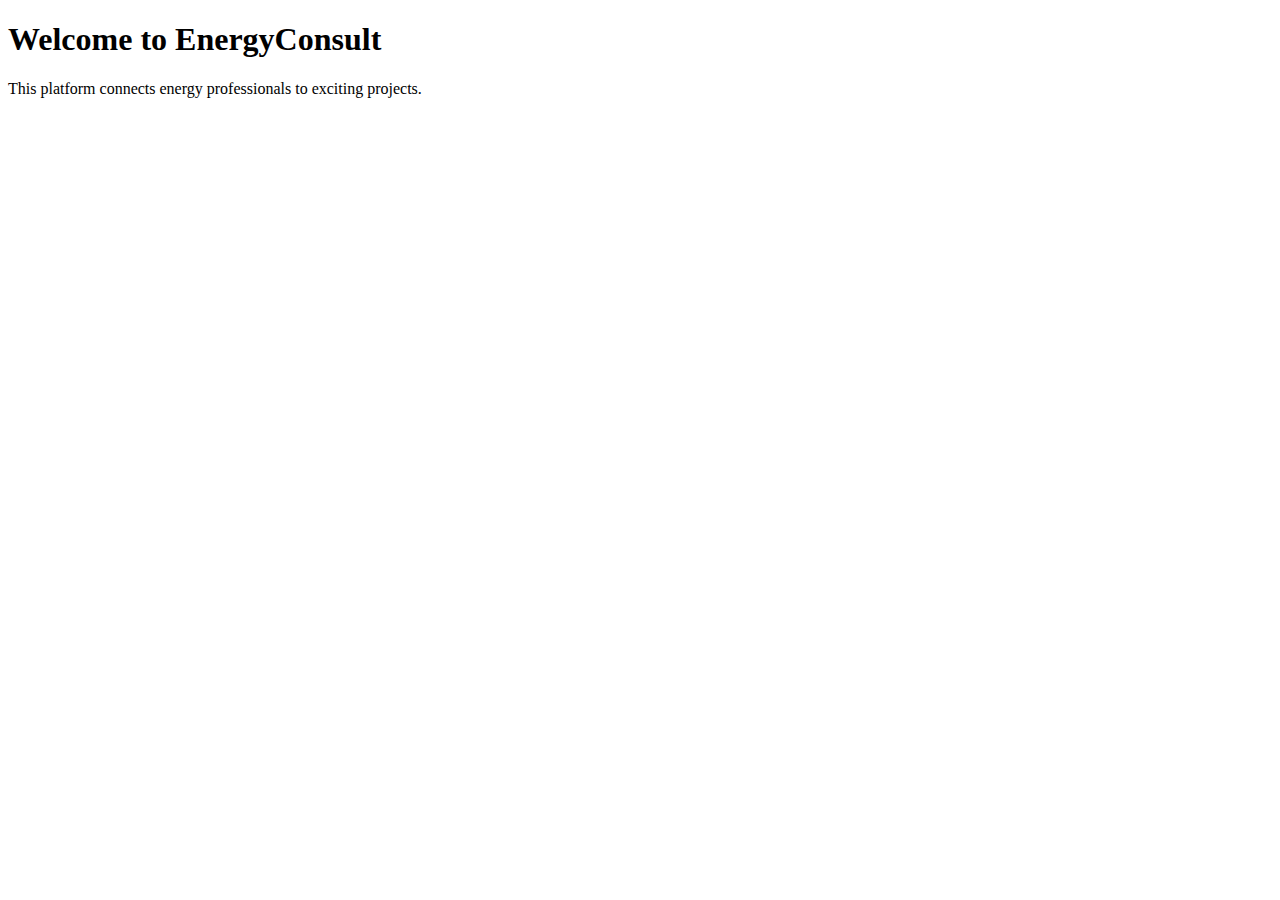
==== Contacts.html @ d5587623 "Create Contacts.html" ====
<!DOCTYPE HTML>
<html>
    <head>
        <title>Contacts</title>
    </head>
    <body>
        <h1>Welcome to EnergyConsult</h1>
        <p>This platform connects energy professionals to exciting projects.</p>
    </body>
</html>
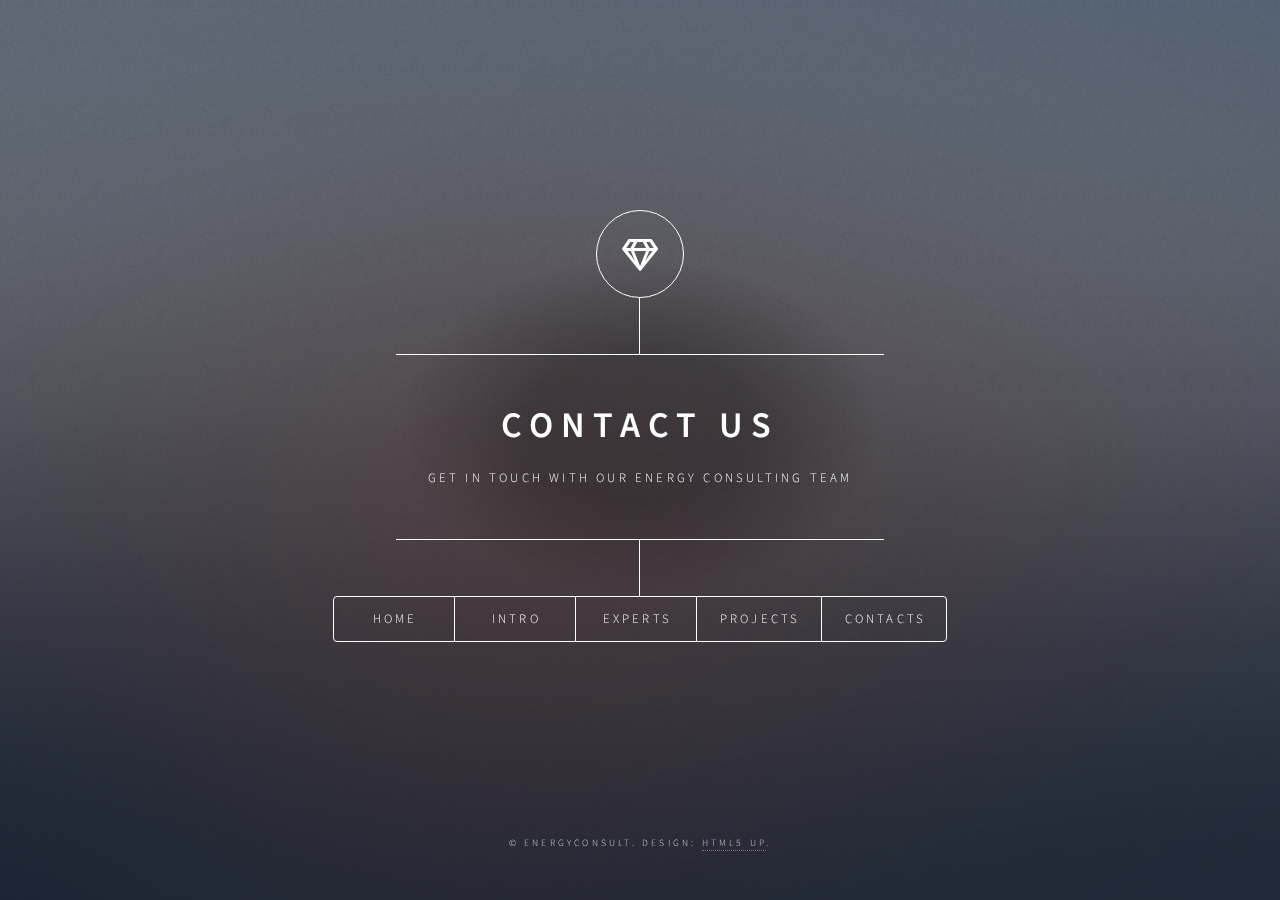
==== commit 9197f919: "Update Contacts.html" ====
--- a/Contacts.html
+++ b/Contacts.html
@@ -1,10 +1,68 @@
 <!DOCTYPE HTML>
 <html>
     <head>
-        <title>Contacts</title>
+        <title>Contact - EnergyConsult</title>
+        <meta charset="utf-8" />
+        <meta name="viewport" content="width=device-width, initial-scale=1, user-scalable=no" />
+        <link rel="stylesheet" href="assets/css/main.css" />
+        <noscript><link rel="stylesheet" href="assets/css/noscript.css" /></noscript>
     </head>
-    <body>
-        <h1>Welcome to EnergyConsult</h1>
-        <p>This platform connects energy professionals to exciting projects.</p>
+    <body class="is-preload">
+        <div id="wrapper">
+            <header id="header">
+                <div class="logo">
+                    <span class="icon fa-gem"></span>
+                </div>
+                <div class="content">
+                    <div class="inner">
+                        <h1>Contact Us</h1>
+                        <p>Get in touch with our energy consulting team</p>
+                    </div>
+                </div>
+                <nav>
+                    <ul>
+                        <li><a href="index.html">Home</a></li>
+                        <li><a href="intro.html">Intro</a></li>
+                        <li><a href="experts.html">Experts</a></li>
+                        <li><a href="projects.html">Projects</a></li>
+                        <li><a href="contacts.html">Contacts</a></li>
+                    </ul>
+                </nav>
+            </header>
+            <div id="main">
+                <article>
+                    <h2 class="major">Contact Form</h2>
+                    <form method="post" action="#">
+                        <div class="fields">
+                            <div class="field half">
+                                <label for="name">Name</label>
+                                <input type="text" name="name" id="name" />
+                            </div>
+                            <div class="field half">
+                                <label for="email">Email</label>
+                                <input type="text" name="email" id="email" />
+                            </div>
+                            <div class="field">
+                                <label for="message">Message</label>
+                                <textarea name="message" id="message" rows="4"></textarea>
+                            </div>
+                        </div>
+                        <ul class="actions">
+                            <li><input type="submit" value="Send Message" class="primary" /></li>
+                            <li><input type="reset" value="Reset" /></li>
+                        </ul>
+                    </form>
+                </article>
+            </div>
+            <footer id="footer">
+                <p class="copyright">&copy; EnergyConsult. Design: <a href="https://html5up.net">HTML5 UP</a>.</p>
+            </footer>
+        </div>
+        <div id="bg"></div>
+        <script src="assets/js/jquery.min.js"></script>
+        <script src="assets/js/browser.min.js"></script>
+        <script src="assets/js/breakpoints.min.js"></script>
+        <script src="assets/js/util.js"></script>
+        <script src="assets/js/main.js"></script>
     </body>
 </html>
--- a/assets/css/main.css
+++ b/assets/css/main.css
@@ -0,0 +1,1661 @@
+@import url(fontawesome-all.min.css);
+@import url("https://fonts.googleapis.com/css?family=Source+Sans+Pro:300italic,600italic,300,600");
+
+/*
+	Dimension by HTML5 UP
+	html5up.net | @ajlkn
+	Free for personal and commercial use under the CCA 3.0 license (html5up.net/license)
+*/
+
+html, body, div, span, applet, object,
+iframe, h1, h2, h3, h4, h5, h6, p, blockquote,
+pre, a, abbr, acronym, address, big, cite,
+code, del, dfn, em, img, ins, kbd, q, s, samp,
+small, strike, strong, sub, sup, tt, var, b,
+u, i, center, dl, dt, dd, ol, ul, li, fieldset,
+form, label, legend, table, caption, tbody,
+tfoot, thead, tr, th, td, article, aside,
+canvas, details, embed, figure, figcaption,
+footer, header, hgroup, menu, nav, output, ruby,
+section, summary, time, mark, audio, video {
+	margin: 0;
+	padding: 0;
+	border: 0;
+	font-size: 100%;
+	font: inherit;
+	vertical-align: baseline;}
+
+article, aside, details, figcaption, figure,
+footer, header, hgroup, menu, nav, section {
+	display: block;}
+
+body {
+	line-height: 1;
+}
+
+ol, ul {
+	list-style: none;
+}
+
+blockquote, q {
+	quotes: none;
+}
+
+	blockquote:before, blockquote:after, q:before, q:after {
+		content: '';
+		content: none;
+	}
+
+table {
+	border-collapse: collapse;
+	border-spacing: 0;
+}
+
+body {
+	-webkit-text-size-adjust: none;
+}
+
+mark {
+	background-color: transparent;
+	color: inherit;
+}
+
+input::-moz-focus-inner {
+	border: 0;
+	padding: 0;
+}
+
+input, select, textarea {
+	-moz-appearance: none;
+	-webkit-appearance: none;
+	-ms-appearance: none;
+	appearance: none;
+}
+
+/* Basic */
+
+	@-ms-viewport {
+		width: device-width;
+	}
+
+	@media screen and (max-width: 480px) {
+
+		html, body {
+			min-width: 320px;
+		}
+
+	}
+
+	html {
+		box-sizing: border-box;
+	}
+
+	*, *:before, *:after {
+		box-sizing: inherit;
+	}
+
+	body {
+		background: #1b1f22;
+	}
+
+		body.is-preload *, body.is-preload *:before, body.is-preload *:after {
+			-moz-animation: none !important;
+			-webkit-animation: none !important;
+			-ms-animation: none !important;
+			animation: none !important;
+			-moz-transition: none !important;
+			-webkit-transition: none !important;
+			-ms-transition: none !important;
+			transition: none !important;
+		}
+
+/* Type */
+
+	html {
+		font-size: 16pt;
+	}
+
+		@media screen and (max-width: 1680px) {
+
+			html {
+				font-size: 12pt;
+			}
+
+		}
+
+		@media screen and (max-width: 736px) {
+
+			html {
+				font-size: 11pt;
+			}
+
+		}
+
+		@media screen and (max-width: 360px) {
+
+			html {
+				font-size: 10pt;
+			}
+
+		}
+
+	body, input, select, textarea {
+		color: #ffffff;
+		font-family: "Source Sans Pro", sans-serif;
+		font-weight: 300;
+		font-size: 1rem;
+		line-height: 1.65;
+	}
+
+	a {
+		-moz-transition: color 0.2s ease-in-out, background-color 0.2s ease-in-out, border-bottom-color 0.2s ease-in-out;
+		-webkit-transition: color 0.2s ease-in-out, background-color 0.2s ease-in-out, border-bottom-color 0.2s ease-in-out;
+		-ms-transition: color 0.2s ease-in-out, background-color 0.2s ease-in-out, border-bottom-color 0.2s ease-in-out;
+		transition: color 0.2s ease-in-out, background-color 0.2s ease-in-out, border-bottom-color 0.2s ease-in-out;
+		border-bottom: dotted 1px rgba(255, 255, 255, 0.5);
+		text-decoration: none;
+		color: inherit;
+	}
+
+		a:hover {
+			border-bottom-color: transparent;
+		}
+
+	strong, b {
+		color: #ffffff;
+		font-weight: 600;
+	}
+
+	em, i {
+		font-style: italic;
+	}
+
+	p {
+		margin: 0 0 2rem 0;
+	}
+
+	h1, h2, h3, h4, h5, h6 {
+		color: #ffffff;
+		font-weight: 600;
+		line-height: 1.5;
+		margin: 0 0 1rem 0;
+		text-transform: uppercase;
+		letter-spacing: 0.2rem;
+	}
+
+		h1 a, h2 a, h3 a, h4 a, h5 a, h6 a {
+			color: inherit;
+			text-decoration: none;
+		}
+
+		h1.major, h2.major, h3.major, h4.major, h5.major, h6.major {
+			border-bottom: solid 1px #ffffff;
+			width: -moz-max-content;
+			width: -webkit-max-content;
+			width: -ms-max-content;
+			width: max-content;
+			padding-bottom: 0.5rem;
+			margin: 0 0 2rem 0;
+		}
+
+	h1 {
+		font-size: 2.25rem;
+		line-height: 1.3;
+		letter-spacing: 0.5rem;
+	}
+
+	h2 {
+		font-size: 1.5rem;
+		line-height: 1.4;
+		letter-spacing: 0.5rem;
+	}
+
+	h3 {
+		font-size: 1rem;
+	}
+
+	h4 {
+		font-size: 0.8rem;
+	}
+
+	h5 {
+		font-size: 0.7rem;
+	}
+
+	h6 {
+		font-size: 0.6rem;
+	}
+
+	@media screen and (max-width: 736px) {
+
+		h1 {
+			font-size: 1.75rem;
+			line-height: 1.4;
+		}
+
+		h2 {
+			font-size: 1.25em;
+			line-height: 1.5;
+		}
+
+	}
+
+	sub {
+		font-size: 0.8rem;
+		position: relative;
+		top: 0.5rem;
+	}
+
+	sup {
+		font-size: 0.8rem;
+		position: relative;
+		top: -0.5rem;
+	}
+
+	blockquote {
+		border-left: solid 4px #ffffff;
+		font-style: italic;
+		margin: 0 0 2rem 0;
+		padding: 0.5rem 0 0.5rem 2rem;
+	}
+
+	code {
+		background: rgba(255, 255, 255, 0.075);
+		border-radius: 4px;
+		font-family: "Courier New", monospace;
+		font-size: 0.9rem;
+		margin: 0 0.25rem;
+		padding: 0.25rem 0.65rem;
+	}
+
+	pre {
+		-webkit-overflow-scrolling: touch;
+		font-family: "Courier New", monospace;
+		font-size: 0.9rem;
+		margin: 0 0 2rem 0;
+	}
+
+		pre code {
+			display: block;
+			line-height: 1.75;
+			padding: 1rem 1.5rem;
+			overflow-x: auto;
+		}
+
+	hr {
+		border: 0;
+		border-bottom: solid 1px #ffffff;
+		margin: 2.75rem 0;
+	}
+
+	.align-left {
+		text-align: left;
+	}
+
+	.align-center {
+		text-align: center;
+	}
+
+	.align-right {
+		text-align: right;
+	}
+
+/* Form */
+
+	form {
+		margin: 0 0 2rem 0;
+	}
+
+		form > :last-child {
+			margin-bottom: 0;
+		}
+
+		form > .fields {
+			display: -moz-flex;
+			display: -webkit-flex;
+			display: -ms-flex;
+			display: flex;
+			-moz-flex-wrap: wrap;
+			-webkit-flex-wrap: wrap;
+			-ms-flex-wrap: wrap;
+			flex-wrap: wrap;
+			width: calc(100% + 3rem);
+			margin: -1.5rem 0 2rem -1.5rem;
+		}
+
+			form > .fields > .field {
+				-moz-flex-grow: 0;
+				-webkit-flex-grow: 0;
+				-ms-flex-grow: 0;
+				flex-grow: 0;
+				-moz-flex-shrink: 0;
+				-webkit-flex-shrink: 0;
+				-ms-flex-shrink: 0;
+				flex-shrink: 0;
+				padding: 1.5rem 0 0 1.5rem;
+				width: calc(100% - 1.5rem);
+			}
+
+				form > .fields > .field.half {
+					width: calc(50% - 0.75rem);
+				}
+
+				form > .fields > .field.third {
+					width: calc(100%/3 - 0.5rem);
+				}
+
+				form > .fields > .field.quarter {
+					width: calc(25% - 0.375rem);
+				}
+
+		@media screen and (max-width: 480px) {
+
+			form > .fields {
+				width: calc(100% + 3rem);
+				margin: -1.5rem 0 2rem -1.5rem;
+			}
+
+				form > .fields > .field {
+					padding: 1.5rem 0 0 1.5rem;
+					width: calc(100% - 1.5rem);
+				}
+
+					form > .fields > .field.half {
+						width: calc(100% - 1.5rem);
+					}
+
+					form > .fields > .field.third {
+						width: calc(100% - 1.5rem);
+					}
+
+					form > .fields > .field.quarter {
+						width: calc(100% - 1.5rem);
+					}
+
+		}
+
+	label {
+		color: #ffffff;
+		display: block;
+		font-size: 0.8rem;
+		font-weight: 300;
+		letter-spacing: 0.2rem;
+		line-height: 1.5;
+		margin: 0 0 1rem 0;
+		text-transform: uppercase;
+	}
+
+	input[type="text"],
+	input[type="password"],
+	input[type="email"],
+	input[type="tel"],
+	select,
+	textarea {
+		-moz-appearance: none;
+		-webkit-appearance: none;
+		-ms-appearance: none;
+		appearance: none;
+		-moz-transition: border-color 0.2s ease-in-out, box-shadow 0.2s ease-in-out, background-color 0.2s ease-in-out;
+		-webkit-transition: border-color 0.2s ease-in-out, box-shadow 0.2s ease-in-out, background-color 0.2s ease-in-out;
+		-ms-transition: border-color 0.2s ease-in-out, box-shadow 0.2s ease-in-out, background-color 0.2s ease-in-out;
+		transition: border-color 0.2s ease-in-out, box-shadow 0.2s ease-in-out, background-color 0.2s ease-in-out;
+		background-color: transparent;
+		border-radius: 4px;
+		border: solid 1px #ffffff;
+		color: inherit;
+		display: block;
+		outline: 0;
+		padding: 0 1rem;
+		text-decoration: none;
+		width: 100%;
+	}
+
+		input[type="text"]:invalid,
+		input[type="password"]:invalid,
+		input[type="email"]:invalid,
+		input[type="tel"]:invalid,
+		select:invalid,
+		textarea:invalid {
+			box-shadow: none;
+		}
+
+		input[type="text"]:focus,
+		input[type="password"]:focus,
+		input[type="email"]:focus,
+		input[type="tel"]:focus,
+		select:focus,
+		textarea:focus {
+			background: rgba(255, 255, 255, 0.075);
+			border-color: #ffffff;
+			box-shadow: 0 0 0 1px #ffffff;
+		}
+
+	select {
+		background-image: url("data:image/svg+xml;charset=utf8,%3Csvg xmlns='http://www.w3.org/2000/svg' width='40' height='40' preserveAspectRatio='none' viewBox='0 0 40 40'%3E%3Cpath d='M9.4,12.3l10.4,10.4l10.4-10.4c0.2-0.2,0.5-0.4,0.9-0.4c0.3,0,0.6,0.1,0.9,0.4l3.3,3.3c0.2,0.2,0.4,0.5,0.4,0.9 c0,0.4-0.1,0.6-0.4,0.9L20.7,31.9c-0.2,0.2-0.5,0.4-0.9,0.4c-0.3,0-0.6-0.1-0.9-0.4L4.3,17.3c-0.2-0.2-0.4-0.5-0.4-0.9 c0-0.4,0.1-0.6,0.4-0.9l3.3-3.3c0.2-0.2,0.5-0.4,0.9-0.4S9.1,12.1,9.4,12.3z' fill='%23ffffff' /%3E%3C/svg%3E");
+		background-size: 1.25rem;
+		background-repeat: no-repeat;
+		background-position: calc(100% - 1rem) center;
+		height: 2.75rem;
+		padding-right: 2.75rem;
+		text-overflow: ellipsis;
+	}
+
+		select option {
+			color: #ffffff;
+			background: #1b1f22;
+		}
+
+		select:focus::-ms-value {
+			background-color: transparent;
+		}
+
+		select::-ms-expand {
+			display: none;
+		}
+
+	input[type="text"],
+	input[type="password"],
+	input[type="email"],
+	select {
+		height: 2.75rem;
+	}
+
+	textarea {
+		padding: 0.75rem 1rem;
+	}
+
+	input[type="checkbox"],
+	input[type="radio"] {
+		-moz-appearance: none;
+		-webkit-appearance: none;
+		-ms-appearance: none;
+		appearance: none;
+		display: block;
+		float: left;
+		margin-right: -2rem;
+		opacity: 0;
+		width: 1rem;
+		z-index: -1;
+	}
+
+		input[type="checkbox"] + label,
+		input[type="radio"] + label {
+			text-decoration: none;
+			-moz-user-select: none;
+			-webkit-user-select: none;
+			-ms-user-select: none;
+			user-select: none;
+			color: #ffffff;
+			cursor: pointer;
+			display: inline-block;
+			font-size: 0.8rem;
+			font-weight: 300;
+			margin: 0 0 0.5rem 0;
+			padding-left: 2.65rem;
+			padding-right: 0.75rem;
+			position: relative;
+		}
+
+			input[type="checkbox"] + label:before,
+			input[type="radio"] + label:before {
+				-moz-osx-font-smoothing: grayscale;
+				-webkit-font-smoothing: antialiased;
+				display: inline-block;
+				font-style: normal;
+				font-variant: normal;
+				text-rendering: auto;
+				line-height: 1;
+				text-transform: none !important;
+				font-family: 'Font Awesome 5 Free';
+				font-weight: 900;
+			}
+
+			input[type="checkbox"] + label:before,
+			input[type="radio"] + label:before {
+				-moz-transition: border-color 0.2s ease-in-out, box-shadow 0.2s ease-in-out, background-color 0.2s ease-in-out;
+				-webkit-transition: border-color 0.2s ease-in-out, box-shadow 0.2s ease-in-out, background-color 0.2s ease-in-out;
+				-ms-transition: border-color 0.2s ease-in-out, box-shadow 0.2s ease-in-out, background-color 0.2s ease-in-out;
+				transition: border-color 0.2s ease-in-out, box-shadow 0.2s ease-in-out, background-color 0.2s ease-in-out;
+				border-radius: 4px;
+				border: solid 1px #ffffff;
+				content: '';
+				display: inline-block;
+				height: 1.65rem;
+				left: 0;
+				line-height: 1.65rem;
+				position: absolute;
+				text-align: center;
+				top: -0.15rem;
+				width: 1.65rem;
+			}
+
+		input[type="checkbox"]:checked + label:before,
+		input[type="radio"]:checked + label:before {
+			background: #ffffff !important;
+			border-color: #ffffff !important;
+			color: #1b1f22;
+			content: '\f00c';
+		}
+
+		input[type="checkbox"]:focus + label:before,
+		input[type="radio"]:focus + label:before {
+			background: rgba(255, 255, 255, 0.075);
+			border-color: #ffffff;
+			box-shadow: 0 0 0 1px #ffffff;
+		}
+
+	input[type="checkbox"] + label:before {
+		border-radius: 4px;
+	}
+
+	input[type="radio"] + label:before {
+		border-radius: 100%;
+	}
+
+	::-webkit-input-placeholder {
+		color: rgba(255, 255, 255, 0.5) !important;
+		opacity: 1.0;
+	}
+
+	:-moz-placeholder {
+		color: rgba(255, 255, 255, 0.5) !important;
+		opacity: 1.0;
+	}
+
+	::-moz-placeholder {
+		color: rgba(255, 255, 255, 0.5) !important;
+		opacity: 1.0;
+	}
+
+	:-ms-input-placeholder {
+		color: rgba(255, 255, 255, 0.5) !important;
+		opacity: 1.0;
+	}
+
+	.formerize-placeholder {
+		color: rgba(255, 255, 255, 0.5) !important;
+		opacity: 1.0;
+	}
+
+/* Box */
+
+	.box {
+		border-radius: 4px;
+		border: solid 1px #ffffff;
+		margin-bottom: 2rem;
+		padding: 1.5em;
+	}
+
+		.box > :last-child,
+		.box > :last-child > :last-child,
+		.box > :last-child > :last-child > :last-child {
+			margin-bottom: 0;
+		}
+
+		.box.alt {
+			border: 0;
+			border-radius: 0;
+			padding: 0;
+		}
+
+/* Icon */
+
+	.icon {
+		text-decoration: none;
+		border-bottom: none;
+		position: relative;
+	}
+
+		.icon:before {
+			-moz-osx-font-smoothing: grayscale;
+			-webkit-font-smoothing: antialiased;
+			display: inline-block;
+			font-style: normal;
+			font-variant: normal;
+			text-rendering: auto;
+			line-height: 1;
+			text-transform: none !important;
+			font-family: 'Font Awesome 5 Free';
+			font-weight: 400;
+		}
+
+		.icon > .label {
+			display: none;
+		}
+
+		.icon:before {
+			line-height: inherit;
+		}
+
+		.icon.solid:before {
+			font-weight: 900;
+		}
+
+		.icon.brands:before {
+			font-family: 'Font Awesome 5 Brands';
+		}
+
+/* Image */
+
+	.image {
+		border-radius: 4px;
+		border: 0;
+		display: inline-block;
+		position: relative;
+	}
+
+		.image:before {
+			pointer-events: none;
+			background-image: url("../../images/overlay.png");
+			background-color: rgba(19, 21, 25, 0.5);
+			border-radius: 4px;
+			content: '';
+			display: block;
+			height: 100%;
+			left: 0;
+			opacity: 0.5;
+			position: absolute;
+			top: 0;
+			width: 100%;
+		}
+
+		.image img {
+			border-radius: 4px;
+			display: block;
+		}
+
+		.image.left, .image.right {
+			max-width: 40%;
+		}
+
+			.image.left img, .image.right img {
+				width: 100%;
+			}
+
+		.image.left {
+			float: left;
+			padding: 0 1.5em 1em 0;
+			top: 0.25em;
+		}
+
+		.image.right {
+			float: right;
+			padding: 0 0 1em 1.5em;
+			top: 0.25em;
+		}
+
+		.image.fit {
+			display: block;
+			margin: 0 0 2rem 0;
+			width: 100%;
+		}
+
+			.image.fit img {
+				width: 100%;
+			}
+
+		.image.main {
+			display: block;
+			margin: 2.5rem 0;
+			width: 100%;
+		}
+
+			.image.main img {
+				width: 100%;
+			}
+
+		@media screen and (max-width: 736px) {
+
+			.image.main {
+				margin: 2rem 0;
+			}
+
+		}
+
+		@media screen and (max-width: 480px) {
+
+			.image.main {
+				margin: 1.5rem 0;
+			}
+
+		}
+
+/* List */
+
+	ol {
+		list-style: decimal;
+		margin: 0 0 2rem 0;
+		padding-left: 1.25em;
+	}
+
+		ol li {
+			padding-left: 0.25em;
+		}
+
+	ul {
+		list-style: disc;
+		margin: 0 0 2rem 0;
+		padding-left: 1em;
+	}
+
+		ul li {
+			padding-left: 0.5em;
+		}
+
+		ul.alt {
+			list-style: none;
+			padding-left: 0;
+		}
+
+			ul.alt li {
+				border-top: solid 1px #ffffff;
+				padding: 0.5em 0;
+			}
+
+				ul.alt li:first-child {
+					border-top: 0;
+					padding-top: 0;
+				}
+
+	dl {
+		margin: 0 0 2rem 0;
+	}
+
+		dl dt {
+			display: block;
+			font-weight: 600;
+			margin: 0 0 1rem 0;
+		}
+
+		dl dd {
+			margin-left: 2rem;
+		}
+
+/* Actions */
+
+	ul.actions {
+		display: -moz-flex;
+		display: -webkit-flex;
+		display: -ms-flex;
+		display: flex;
+		cursor: default;
+		list-style: none;
+		margin-left: -1rem;
+		padding-left: 0;
+	}
+
+		ul.actions li {
+			padding: 0 0 0 1rem;
+			vertical-align: middle;
+		}
+
+		ul.actions.special {
+			-moz-justify-content: center;
+			-webkit-justify-content: center;
+			-ms-justify-content: center;
+			justify-content: center;
+			width: 100%;
+			margin-left: 0;
+		}
+
+			ul.actions.special li:first-child {
+				padding-left: 0;
+			}
+
+		ul.actions.stacked {
+			-moz-flex-direction: column;
+			-webkit-flex-direction: column;
+			-ms-flex-direction: column;
+			flex-direction: column;
+			margin-left: 0;
+		}
+
+			ul.actions.stacked li {
+				padding: 1.3rem 0 0 0;
+			}
+
+				ul.actions.stacked li:first-child {
+					padding-top: 0;
+				}
+
+		ul.actions.fit {
+			width: calc(100% + 1rem);
+		}
+
+			ul.actions.fit li {
+				-moz-flex-grow: 1;
+				-webkit-flex-grow: 1;
+				-ms-flex-grow: 1;
+				flex-grow: 1;
+				-moz-flex-shrink: 1;
+				-webkit-flex-shrink: 1;
+				-ms-flex-shrink: 1;
+				flex-shrink: 1;
+				width: 100%;
+			}
+
+				ul.actions.fit li > * {
+					width: 100%;
+				}
+
+			ul.actions.fit.stacked {
+				width: 100%;
+			}
+
+		@media screen and (max-width: 480px) {
+
+			ul.actions:not(.fixed) {
+				-moz-flex-direction: column;
+				-webkit-flex-direction: column;
+				-ms-flex-direction: column;
+				flex-direction: column;
+				margin-left: 0;
+				width: 100% !important;
+			}
+
+				ul.actions:not(.fixed) li {
+					-moz-flex-grow: 1;
+					-webkit-flex-grow: 1;
+					-ms-flex-grow: 1;
+					flex-grow: 1;
+					-moz-flex-shrink: 1;
+					-webkit-flex-shrink: 1;
+					-ms-flex-shrink: 1;
+					flex-shrink: 1;
+					padding: 1rem 0 0 0;
+					text-align: center;
+					width: 100%;
+				}
+
+					ul.actions:not(.fixed) li > * {
+						width: 100%;
+					}
+
+					ul.actions:not(.fixed) li:first-child {
+						padding-top: 0;
+					}
+
+					ul.actions:not(.fixed) li input[type="submit"],
+					ul.actions:not(.fixed) li input[type="reset"],
+					ul.actions:not(.fixed) li input[type="button"],
+					ul.actions:not(.fixed) li button,
+					ul.actions:not(.fixed) li .button {
+						width: 100%;
+					}
+
+						ul.actions:not(.fixed) li input[type="submit"].icon:before,
+						ul.actions:not(.fixed) li input[type="reset"].icon:before,
+						ul.actions:not(.fixed) li input[type="button"].icon:before,
+						ul.actions:not(.fixed) li button.icon:before,
+						ul.actions:not(.fixed) li .button.icon:before {
+							margin-left: -0.5em;
+						}
+
+		}
+
+/* Icons */
+
+	ul.icons {
+		cursor: default;
+		list-style: none;
+		padding-left: 0;
+	}
+
+		ul.icons li {
+			display: inline-block;
+			padding: 0 0.75em 0 0;
+		}
+
+			ul.icons li:last-child {
+				padding-right: 0;
+			}
+
+			ul.icons li a {
+				border-radius: 100%;
+				box-shadow: inset 0 0 0 1px #ffffff;
+				display: inline-block;
+				height: 2.25rem;
+				line-height: 2.25rem;
+				text-align: center;
+				width: 2.25rem;
+			}
+
+				ul.icons li a:hover {
+					background-color: rgba(255, 255, 255, 0.075);
+				}
+
+				ul.icons li a:active {
+					background-color: rgba(255, 255, 255, 0.175);
+				}
+
+/* Table */
+
+	.table-wrapper {
+		-webkit-overflow-scrolling: touch;
+		overflow-x: auto;
+	}
+
+	table {
+		margin: 0 0 2rem 0;
+		width: 100%;
+	}
+
+		table tbody tr {
+			border: solid 1px #ffffff;
+			border-left: 0;
+			border-right: 0;
+		}
+
+			table tbody tr:nth-child(2n + 1) {
+				background-color: rgba(255, 255, 255, 0.075);
+			}
+
+		table td {
+			padding: 0.75em 0.75em;
+		}
+
+		table th {
+			color: #ffffff;
+			font-size: 0.9em;
+			font-weight: 600;
+			padding: 0 0.75em 0.75em 0.75em;
+			text-align: left;
+		}
+
+		table thead {
+			border-bottom: solid 2px #ffffff;
+		}
+
+		table tfoot {
+			border-top: solid 2px #ffffff;
+		}
+
+		table.alt {
+			border-collapse: separate;
+		}
+
+			table.alt tbody tr td {
+				border: solid 1px #ffffff;
+				border-left-width: 0;
+				border-top-width: 0;
+			}
+
+				table.alt tbody tr td:first-child {
+					border-left-width: 1px;
+				}
+
+			table.alt tbody tr:first-child td {
+				border-top-width: 1px;
+			}
+
+			table.alt thead {
+				border-bottom: 0;
+			}
+
+			table.alt tfoot {
+				border-top: 0;
+			}
+
+/* Button */
+
+	input[type="submit"],
+	input[type="reset"],
+	input[type="button"],
+	button,
+	.button {
+		-moz-appearance: none;
+		-webkit-appearance: none;
+		-ms-appearance: none;
+		appearance: none;
+		-moz-transition: background-color 0.2s ease-in-out, color 0.2s ease-in-out;
+		-webkit-transition: background-color 0.2s ease-in-out, color 0.2s ease-in-out;
+		-ms-transition: background-color 0.2s ease-in-out, color 0.2s ease-in-out;
+		transition: background-color 0.2s ease-in-out, color 0.2s ease-in-out;
+		background-color: transparent;
+		border-radius: 4px;
+		border: 0;
+		box-shadow: inset 0 0 0 1px #ffffff;
+		color: #ffffff !important;
+		cursor: pointer;
+		display: inline-block;
+		font-size: 0.8rem;
+		font-weight: 300;
+		height: 2.75rem;
+		letter-spacing: 0.2rem;
+		line-height: 2.75rem;
+		outline: 0;
+		padding: 0 1.25rem 0 1.35rem;
+		text-align: center;
+		text-decoration: none;
+		text-transform: uppercase;
+		white-space: nowrap;
+	}
+
+		input[type="submit"]:hover,
+		input[type="reset"]:hover,
+		input[type="button"]:hover,
+		button:hover,
+		.button:hover {
+			background-color: rgba(255, 255, 255, 0.075);
+		}
+
+		input[type="submit"]:active,
+		input[type="reset"]:active,
+		input[type="button"]:active,
+		button:active,
+		.button:active {
+			background-color: rgba(255, 255, 255, 0.175);
+		}
+
+		input[type="submit"].icon:before,
+		input[type="reset"].icon:before,
+		input[type="button"].icon:before,
+		button.icon:before,
+		.button.icon:before {
+			margin-right: 0.5em;
+		}
+
+		input[type="submit"].fit,
+		input[type="reset"].fit,
+		input[type="button"].fit,
+		button.fit,
+		.button.fit {
+			width: 100%;
+		}
+
+		input[type="submit"].small,
+		input[type="reset"].small,
+		input[type="button"].small,
+		button.small,
+		.button.small {
+			font-size: 0.6rem;
+			height: 2.0625rem;
+			line-height: 2.0625rem;
+		}
+
+		input[type="submit"].primary,
+		input[type="reset"].primary,
+		input[type="button"].primary,
+		button.primary,
+		.button.primary {
+			background-color: #ffffff;
+			color: #1b1f22 !important;
+			font-weight: 600;
+		}
+
+		input[type="submit"].disabled, input[type="submit"]:disabled,
+		input[type="reset"].disabled,
+		input[type="reset"]:disabled,
+		input[type="button"].disabled,
+		input[type="button"]:disabled,
+		button.disabled,
+		button:disabled,
+		.button.disabled,
+		.button:disabled {
+			pointer-events: none;
+			cursor: default;
+			opacity: 0.25;
+		}
+
+	input[type="submit"],
+	input[type="reset"],
+	input[type="button"],
+	button {
+		line-height: calc(2.75rem - 2px);
+	}
+
+/* BG */
+
+	#bg {
+		-moz-transform: scale(1.0);
+		-webkit-transform: scale(1.0);
+		-ms-transform: scale(1.0);
+		transform: scale(1.0);
+		-webkit-backface-visibility: hidden;
+		position: fixed;
+		top: 0;
+		left: 0;
+		width: 100%;
+		height: 100vh;
+		z-index: 1;
+	}
+
+		#bg:before, #bg:after {
+			content: '';
+			display: block;
+			position: absolute;
+			top: 0;
+			left: 0;
+			width: 100%;
+			height: 100%;
+		}
+
+		#bg:before {
+			-moz-transition: background-color 2.5s ease-in-out;
+			-webkit-transition: background-color 2.5s ease-in-out;
+			-ms-transition: background-color 2.5s ease-in-out;
+			transition: background-color 2.5s ease-in-out;
+			-moz-transition-delay: 0.75s;
+			-webkit-transition-delay: 0.75s;
+			-ms-transition-delay: 0.75s;
+			transition-delay: 0.75s;
+			background-image: linear-gradient(to top, rgba(19, 21, 25, 0.5), rgba(19, 21, 25, 0.5)), url("../../images/overlay.png");
+			background-size: auto,+ 256px 256px;
+			background-position: center,+ center;
+			background-repeat: no-repeat,+ repeat;
+			z-index: 2;
+		}
+
+		#bg:after {
+			-moz-transform: scale(1.125);
+			-webkit-transform: scale(1.125);
+			-ms-transform: scale(1.125);
+			transform: scale(1.125);
+			-moz-transition: -moz-transform 0.325s ease-in-out, -moz-filter 0.325s ease-in-out;
+			-webkit-transition: -webkit-transform 0.325s ease-in-out, -webkit-filter 0.325s ease-in-out;
+			-ms-transition: -ms-transform 0.325s ease-in-out, -ms-filter 0.325s ease-in-out;
+			transition: transform 0.325s ease-in-out, filter 0.325s ease-in-out;
+			background-image: url("../../images/bg.jpg");
+			background-position: center;
+			background-size: cover;
+			background-repeat: no-repeat;
+			z-index: 1;
+		}
+
+		body.is-article-visible #bg:after {
+			-moz-transform: scale(1.0825);
+			-webkit-transform: scale(1.0825);
+			-ms-transform: scale(1.0825);
+			transform: scale(1.0825);
+			-moz-filter: blur(0.2rem);
+			-webkit-filter: blur(0.2rem);
+			-ms-filter: blur(0.2rem);
+			filter: blur(0.2rem);
+		}
+
+		body.is-preload #bg:before {
+			background-color: #000000;
+		}
+
+/* Wrapper */
+
+	#wrapper {
+		display: -moz-flex;
+		display: -webkit-flex;
+		display: -ms-flex;
+		display: flex;
+		-moz-flex-direction: column;
+		-webkit-flex-direction: column;
+		-ms-flex-direction: column;
+		flex-direction: column;
+		-moz-align-items: center;
+		-webkit-align-items: center;
+		-ms-align-items: center;
+		align-items: center;
+		-moz-justify-content: space-between;
+		-webkit-justify-content: space-between;
+		-ms-justify-content: space-between;
+		justify-content: space-between;
+		position: relative;
+		min-height: 100vh;
+		width: 100%;
+		padding: 4rem 2rem;
+		z-index: 3;
+	}
+
+		#wrapper:before {
+			content: '';
+			display: block;
+		}
+
+		@media screen and (max-width: 1680px) {
+
+			#wrapper {
+				padding: 3rem 2rem;
+			}
+
+		}
+
+		@media screen and (max-width: 736px) {
+
+			#wrapper {
+				padding: 2rem 1rem;
+			}
+
+		}
+
+		@media screen and (max-width: 480px) {
+
+			#wrapper {
+				padding: 1rem;
+			}
+
+		}
+
+/* Header */
+
+	#header {
+		display: -moz-flex;
+		display: -webkit-flex;
+		display: -ms-flex;
+		display: flex;
+		-moz-flex-direction: column;
+		-webkit-flex-direction: column;
+		-ms-flex-direction: column;
+		flex-direction: column;
+		-moz-align-items: center;
+		-webkit-align-items: center;
+		-ms-align-items: center;
+		align-items: center;
+		-moz-transition: -moz-transform 0.325s ease-in-out, -moz-filter 0.325s ease-in-out, opacity 0.325s ease-in-out;
+		-webkit-transition: -webkit-transform 0.325s ease-in-out, -webkit-filter 0.325s ease-in-out, opacity 0.325s ease-in-out;
+		-ms-transition: -ms-transform 0.325s ease-in-out, -ms-filter 0.325s ease-in-out, opacity 0.325s ease-in-out;
+		transition: transform 0.325s ease-in-out, filter 0.325s ease-in-out, opacity 0.325s ease-in-out;
+		background-image: -moz-radial-gradient(rgba(0, 0, 0, 0.25) 25%, rgba(0, 0, 0, 0) 55%);
+		background-image: -webkit-radial-gradient(rgba(0, 0, 0, 0.25) 25%, rgba(0, 0, 0, 0) 55%);
+		background-image: -ms-radial-gradient(rgba(0, 0, 0, 0.25) 25%, rgba(0, 0, 0, 0) 55%);
+		background-image: radial-gradient(rgba(0, 0, 0, 0.25) 25%, rgba(0, 0, 0, 0) 55%);
+		max-width: 100%;
+		text-align: center;
+	}
+
+		#header > * {
+			-moz-transition: opacity 0.325s ease-in-out;
+			-webkit-transition: opacity 0.325s ease-in-out;
+			-ms-transition: opacity 0.325s ease-in-out;
+			transition: opacity 0.325s ease-in-out;
+			position: relative;
+			margin-top: 3.5rem;
+		}
+
+			#header > *:before {
+				content: '';
+				display: block;
+				position: absolute;
+				top: calc(-3.5rem - 1px);
+				left: calc(50% - 1px);
+				width: 1px;
+				height: calc(3.5rem + 1px);
+				background: #ffffff;
+			}
+
+		#header > :first-child {
+			margin-top: 0;
+		}
+
+			#header > :first-child:before {
+				display: none;
+			}
+
+		#header .logo {
+			width: 5.5rem;
+			height: 5.5rem;
+			line-height: 5.5rem;
+			border: solid 1px #ffffff;
+			border-radius: 100%;
+		}
+
+			#header .logo .icon:before {
+				font-size: 2rem;
+			}
+
+		#header .content {
+			border-style: solid;
+			border-color: #ffffff;
+			border-top-width: 1px;
+			border-bottom-width: 1px;
+			max-width: 100%;
+		}
+
+			#header .content .inner {
+				-moz-transition: max-height 0.75s ease, padding 0.75s ease, opacity 0.325s ease-in-out;
+				-webkit-transition: max-height 0.75s ease, padding 0.75s ease, opacity 0.325s ease-in-out;
+				-ms-transition: max-height 0.75s ease, padding 0.75s ease, opacity 0.325s ease-in-out;
+				transition: max-height 0.75s ease, padding 0.75s ease, opacity 0.325s ease-in-out;
+				-moz-transition-delay: 0.25s;
+				-webkit-transition-delay: 0.25s;
+				-ms-transition-delay: 0.25s;
+				transition-delay: 0.25s;
+				padding: 3rem 2rem;
+				max-height: 40rem;
+				overflow: hidden;
+			}
+
+				#header .content .inner > :last-child {
+					margin-bottom: 0;
+				}
+
+			#header .content p {
+				text-transform: uppercase;
+				letter-spacing: 0.2rem;
+				font-size: 0.8rem;
+				line-height: 2;
+			}
+
+		#header nav ul {
+			display: -moz-flex;
+			display: -webkit-flex;
+			display: -ms-flex;
+			display: flex;
+			margin-bottom: 0;
+			list-style: none;
+			padding-left: 0;
+			border: solid 1px #ffffff;
+			border-radius: 4px;
+		}
+
+			#header nav ul li {
+				padding-left: 0;
+				border-left: solid 1px #ffffff;
+			}
+
+				#header nav ul li:first-child {
+					border-left: 0;
+				}
+
+				#header nav ul li a {
+					display: block;
+					min-width: 7.5rem;
+					height: 2.75rem;
+					line-height: 2.75rem;
+					padding: 0 1.25rem 0 1.45rem;
+					text-transform: uppercase;
+					letter-spacing: 0.2rem;
+					font-size: 0.8rem;
+					border-bottom: 0;
+				}
+
+					#header nav ul li a:hover {
+						background-color: rgba(255, 255, 255, 0.075);
+					}
+
+					#header nav ul li a:active {
+						background-color: rgba(255, 255, 255, 0.175);
+					}
+
+		#header nav.use-middle:after {
+			content: '';
+			display: block;
+			position: absolute;
+			top: 0;
+			left: calc(50% - 1px);
+			width: 1px;
+			height: 100%;
+			background: #ffffff;
+		}
+
+		#header nav.use-middle ul li.is-middle {
+			border-left: 0;
+		}
+
+		body.is-article-visible #header {
+			-moz-transform: scale(0.95);
+			-webkit-transform: scale(0.95);
+			-ms-transform: scale(0.95);
+			transform: scale(0.95);
+			-moz-filter: blur(0.1rem);
+			-webkit-filter: blur(0.1rem);
+			-ms-filter: blur(0.1rem);
+			filter: blur(0.1rem);
+			opacity: 0;
+		}
+
+		body.is-preload #header {
+			-moz-filter: blur(0.125rem);
+			-webkit-filter: blur(0.125rem);
+			-ms-filter: blur(0.125rem);
+			filter: blur(0.125rem);
+		}
+
+			body.is-preload #header > * {
+				opacity: 0;
+			}
+
+			body.is-preload #header .content .inner {
+				max-height: 0;
+				padding-top: 0;
+				padding-bottom: 0;
+				opacity: 0;
+			}
+
+		@media screen and (max-width: 980px) {
+
+			#header .content p br {
+				display: none;
+			}
+
+		}
+
+		@media screen and (max-width: 736px) {
+
+			#header > * {
+				margin-top: 2rem;
+			}
+
+				#header > *:before {
+					top: calc(-2rem - 1px);
+					height: calc(2rem + 1px);
+				}
+
+			#header .logo {
+				width: 4.75rem;
+				height: 4.75rem;
+				line-height: 4.75rem;
+			}
+
+				#header .logo .icon:before {
+					font-size: 1.75rem;
+				}
+
+			#header .content .inner {
+				padding: 2.5rem 1rem;
+			}
+
+			#header .content p {
+				line-height: 1.875;
+			}
+
+		}
+
+		@media screen and (max-width: 480px) {
+
+			#header {
+				padding: 1.5rem 0;
+			}
+
+				#header .content .inner {
+					padding: 2.5rem 0;
+				}
+
+				#header nav ul {
+					-moz-flex-direction: column;
+					-webkit-flex-direction: column;
+					-ms-flex-direction: column;
+					flex-direction: column;
+					min-width: 10rem;
+					max-width: 100%;
+				}
+
+					#header nav ul li {
+						border-left: 0;
+						border-top: solid 1px #ffffff;
+					}
+
+						#header nav ul li:first-child {
+							border-top: 0;
+						}
+
+						#header nav ul li a {
+							height: 3rem;
+							line-height: 3rem;
+							min-width: 0;
+							width: 100%;
+						}
+
+				#header nav.use-middle:after {
+					display: none;
+				}
+
+		}
+
+/* Main */
+
+	#main {
+		-moz-flex-grow: 1;
+		-webkit-flex-grow: 1;
+		-ms-flex-grow: 1;
+		flex-grow: 1;
+		-moz-flex-shrink: 1;
+		-webkit-flex-shrink: 1;
+		-ms-flex-shrink: 1;
+		flex-shrink: 1;
+		display: -moz-flex;
+		display: -webkit-flex;
+		display: -ms-flex;
+		display: flex;
+		-moz-align-items: center;
+		-webkit-align-items: center;
+		-ms-align-items: center;
+		align-items: center;
+		-moz-justify-content: center;
+		-webkit-justify-content: center;
+		-ms-justify-content: center;
+		justify-content: center;
+		-moz-flex-direction: column;
+		-webkit-flex-direction: column;
+		-ms-flex-direction: column;
+		flex-direction: column;
+		position: relative;
+		max-width: 100%;
+		z-index: 3;
+	}
+
+		#main article {
+			-moz-transform: translateY(0.25rem);
+			-webkit-transform: translateY(0.25rem);
+			-ms-transform: translateY(0.25rem);
+			transform: translateY(0.25rem);
+			-moz-transition: opacity 0.325s ease-in-out, -moz-transform 0.325s ease-in-out;
+			-webkit-transition: opacity 0.325s ease-in-out, -webkit-transform 0.325s ease-in-out;
+			-ms-transition: opacity 0.325s ease-in-out, -ms-transform 0.325s ease-in-out;
+			transition: opacity 0.325s ease-in-out, transform 0.325s ease-in-out;
+			padding: 4.5rem 2.5rem 1.5rem 2.5rem ;
+			position: relative;
+			width: 40rem;
+			max-width: 100%;
+			background-color: rgba(27, 31, 34, 0.85);
+			border-radius: 4px;
+			opacity: 0;
+		}
+
+			#main article.active {
+				-moz-transform: translateY(0);
+				-webkit-transform: translateY(0);
+				-ms-transform: translateY(0);
+				transform: translateY(0);
+				opacity: 1;
+			}
+
+			#main article .close {
+				display: block;
+				position: absolute;
+				top: 0;
+				right: 0;
+				width: 4rem;
+				height: 4rem;
+				cursor: pointer;
+				text-indent: 4rem;
+				overflow: hidden;
+				white-space: nowrap;
+			}
+
+				#main article .close:before {
+					-moz-transition: background-color 0.2s ease-in-out;
+					-webkit-transition: background-color 0.2s ease-in-out;
+					-ms-transition: background-color 0.2s ease-in-out;
+					transition: background-color 0.2s ease-in-out;
+					content: '';
+					display: block;
+					position: absolute;
+					top: 0.75rem;
+					left: 0.75rem;
+					width: 2.5rem;
+					height: 2.5rem;
+					border-radius: 100%;
+					background-position: center;
+					background-image: url("data:image/svg+xml;charset=utf8,%3Csvg xmlns='http://www.w3.org/2000/svg' xmlns:xlink='http://www.w3.org/1999/xlink' width='20px' height='20px' viewBox='0 0 20 20' zoomAndPan='disable'%3E%3Cstyle%3Eline %7B stroke: %23ffffff%3B stroke-width: 1%3B %7D%3C/style%3E%3Cline x1='2' y1='2' x2='18' y2='18' /%3E%3Cline x1='18' y1='2' x2='2' y2='18' /%3E%3C/svg%3E");
+					background-size: 20px 20px;
+					background-repeat: no-repeat;
+				}
+
+				#main article .close:hover:before {
+					background-color: rgba(255, 255, 255, 0.075);
+				}
+
+				#main article .close:active:before {
+					background-color: rgba(255, 255, 255, 0.175);
+				}
+
+		@media screen and (max-width: 736px) {
+
+			#main article {
+				padding: 3.5rem 2rem 0.5rem 2rem ;
+			}
+
+				#main article .close:before {
+					top: 0.875rem;
+					left: 0.875rem;
+					width: 2.25rem;
+					height: 2.25rem;
+					background-size: 14px 14px;
+				}
+
+		}
+
+		@media screen and (max-width: 480px) {
+
+			#main article {
+				padding: 3rem 1.5rem 0.5rem 1.5rem ;
+			}
+
+		}
+
+/* Footer */
+
+	#footer {
+		-moz-transition: -moz-transform 0.325s ease-in-out, -moz-filter 0.325s ease-in-out, opacity 0.325s ease-in-out;
+		-webkit-transition: -webkit-transform 0.325s ease-in-out, -webkit-filter 0.325s ease-in-out, opacity 0.325s ease-in-out;
+		-ms-transition: -ms-transform 0.325s ease-in-out, -ms-filter 0.325s ease-in-out, opacity 0.325s ease-in-out;
+		transition: transform 0.325s ease-in-out, filter 0.325s ease-in-out, opacity 0.325s ease-in-out;
+		width: 100%;
+		max-width: 100%;
+		margin-top: 2rem;
+		text-align: center;
+	}
+
+		#footer .copyright {
+			letter-spacing: 0.2rem;
+			font-size: 0.6rem;
+			opacity: 0.75;
+			margin-bottom: 0;
+			text-transform: uppercase;
+		}
+
+		body.is-article-visible #footer {
+			-moz-transform: scale(0.95);
+			-webkit-transform: scale(0.95);
+			-ms-transform: scale(0.95);
+			transform: scale(0.95);
+			-moz-filter: blur(0.1rem);
+			-webkit-filter: blur(0.1rem);
+			-ms-filter: blur(0.1rem);
+			filter: blur(0.1rem);
+			opacity: 0;
+		}
+
+		body.is-preload #footer {
+			opacity: 0;
+		}--- a/assets/css/noscript.css
+++ b/assets/css/noscript.css
@@ -0,0 +1,37 @@
+/*
+	Dimension by HTML5 UP
+	html5up.net | @ajlkn
+	Free for personal and commercial use under the CCA 3.0 license (html5up.net/license)
+*/
+
+/* BG */
+
+	body.is-preload #bg:before {
+		background-color: transparent;
+	}
+
+/* Header */
+
+	body.is-preload #header {
+		-moz-filter: none;
+		-webkit-filter: none;
+		-ms-filter: none;
+		filter: none;
+	}
+
+		body.is-preload #header > * {
+			opacity: 1;
+		}
+
+		body.is-preload #header .content .inner {
+			max-height: none;
+			padding: 3rem 2rem;
+			opacity: 1;
+		}
+
+/* Main */
+
+	#main article {
+		opacity: 1;
+		margin: 4rem 0 0 0;
+	}